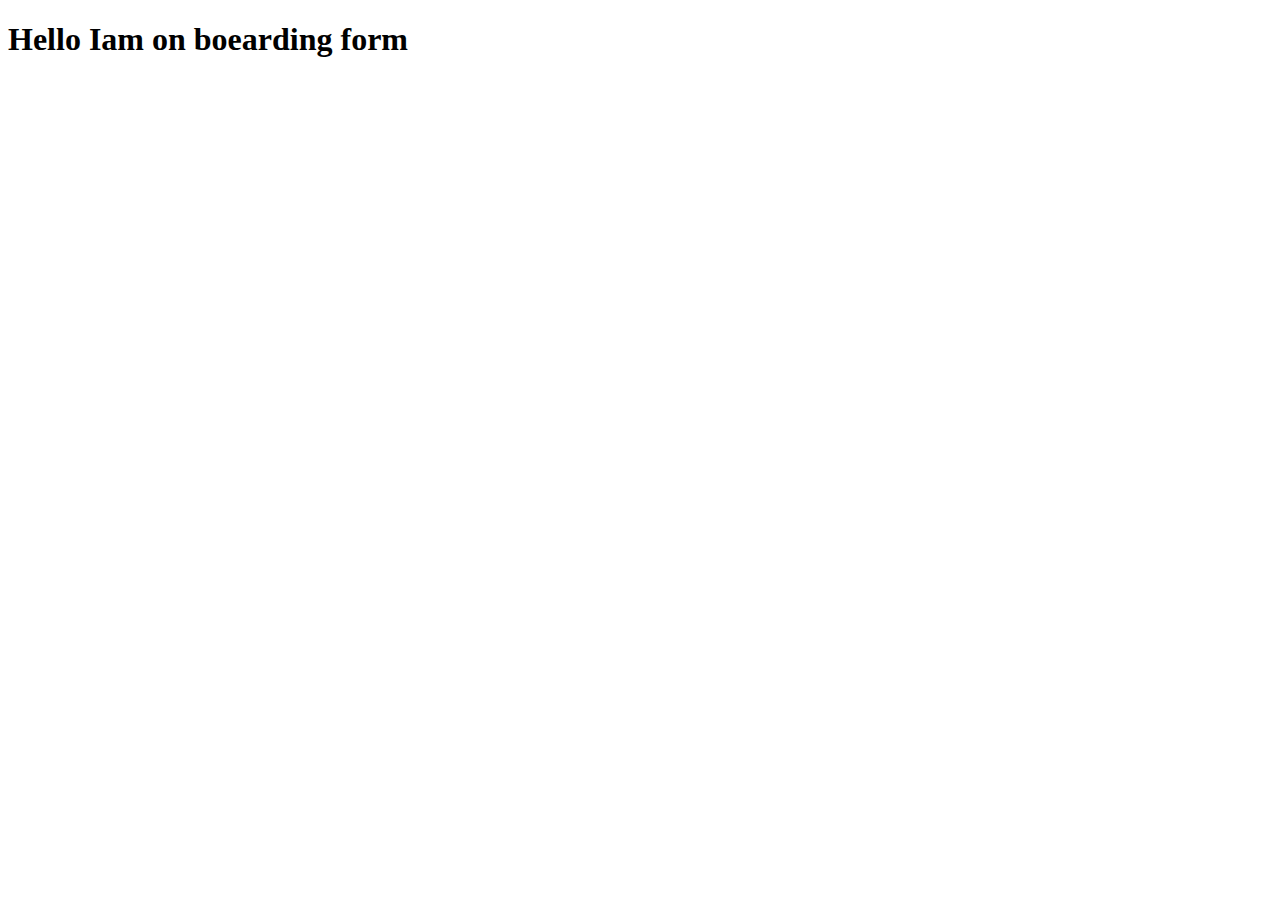
==== driver-onboarding.html @ 7c3c5433 "Dashboard structure" ====
<!DOCTYPE html>
<html lang="en">
<head>
    <title>Driver Onboarding</title>
    <meta charset="UTF-8">
    <meta http-equiv="X-UA-Compatible" content="IE=edge">
    <meta name="viewport" content="width=device-width, initial-scale=1.0">
    <script src="java-script/driver-onboarding.js"></script>
    <link rel="stylesheet" href="styles/driver-onboarding.css" />
</head>
<body>
    <h1 class="heading">Hello Iam on boearding form</h1>
</body>
</html>
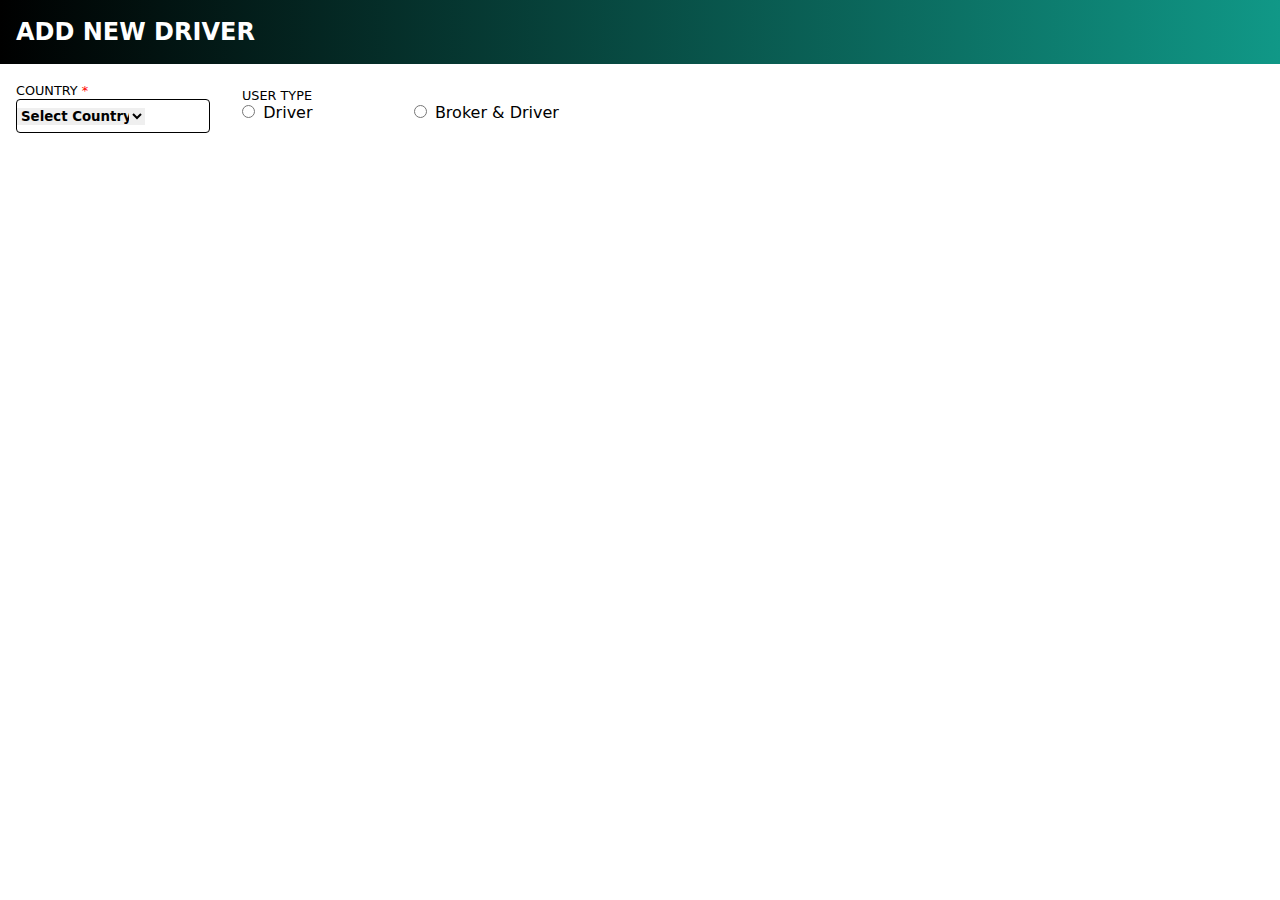
==== commit 31198a54: "driver-form-structure" ====
--- a/driver-onboarding.html
+++ b/driver-onboarding.html
@@ -1,5 +1,6 @@
 <!DOCTYPE html>
 <html lang="en">
+
 <head>
     <title>Driver Onboarding</title>
     <meta charset="UTF-8">
@@ -8,7 +9,39 @@
     <script src="java-script/driver-onboarding.js"></script>
     <link rel="stylesheet" href="styles/driver-onboarding.css" />
 </head>
+
 <body>
-    <h1 class="heading">Hello Iam on boearding form</h1>
+    <header>
+        <nav class="navbar">
+            <h2>Add New Driver</h2>
+        </nav>
+        <div class="header-content">
+            <div class="wrapper">
+                <label class="country-label">
+                    Country
+                    <span class="field-mark">*</span>
+                </label>
+                <div class="drop-down-style">
+                    <select class="drop-down-menu">
+                        <option>Select Country</option>
+                    </select>
+                </div>
+            </div>
+
+            <div class="buttton-wrapper">
+                <p class="user-type-label">user type</p>
+                    <input id="driver-type" type="radio" class="radio-button" value="Driver"/>
+                    <label class="label-driver" for="driver-type" >Driver</label>
+                    <input id="broker-type" type="radio" class="radio-button" value="Broker & Driver"/>
+                    <label class="label-driver" for="broker-type">Broker & Driver</label>
+            </div>
+        </div>
+    </header><!--Header ends here...  -->
+    <main>
+        
+
+    </main>
+    
 </body>
+
 </html>--- a/styles/driver-onboarding.css
+++ b/styles/driver-onboarding.css
@@ -0,0 +1,64 @@
+*{
+    padding: 0px;
+    margin: 0px;
+    font-family:system-ui, -apple-system, BlinkMacSystemFont, 'Segoe UI', Roboto, Oxygen, Ubuntu, Cantarell, 'Open Sans', 'Helvetica Neue', sans-serif ;
+
+}
+.navbar{
+    height: 4rem;
+    display: flex;
+    align-items: center;
+    text-transform: uppercase;
+    padding-left: 1rem;
+    font-family:system-ui, -apple-system, BlinkMacSystemFont, 'Segoe UI', Roboto, Oxygen, Ubuntu, Cantarell, 'Open Sans', 'Helvetica Neue', sans-serif ;
+    background-image:linear-gradient(to right, black, #109887);
+    color: white;
+}
+.drop-down-style{
+    border: 0.01rem solid black;
+    width: 12rem;
+    border-radius: 4px;
+    height: 2rem;
+    display: flex;
+    align-items: center;
+}
+.drop-down-menu{
+    outline: none;
+    border: 0px solid black;
+    width: 8rem;
+    font-weight: 600;
+}
+.header-content{
+    margin-top: 1rem;
+    margin-left: 1rem;
+    display: flex;
+    gap: 2rem;
+}
+.field-mark{
+    color: red;
+}
+.country-label{
+    text-transform: uppercase;
+    font-family:system-ui, -apple-system, BlinkMacSystemFont, 'Segoe UI', Roboto, Oxygen, Ubuntu, Cantarell, 'Open Sans', 'Helvetica Neue', sans-serif ;
+    font-size: .8rem;
+}
+.user-type-label{
+    text-transform: uppercase;
+    font-family:system-ui, -apple-system, BlinkMacSystemFont, 'Segoe UI', Roboto, Oxygen, Ubuntu, Cantarell, 'Open Sans', 'Helvetica Neue', sans-serif ;
+    font-size: .8rem;
+    padding: 0px;
+    margin: 0px;
+}
+.buttton-wrapper{
+    width: 50rem;
+    margin-top: .5rem;
+    
+}
+.radio-button{
+    accent-color: #109887;
+    border-radius: 50%;
+}
+.label-driver{
+margin-right: 6rem;
+margin-left: .2rem;
+}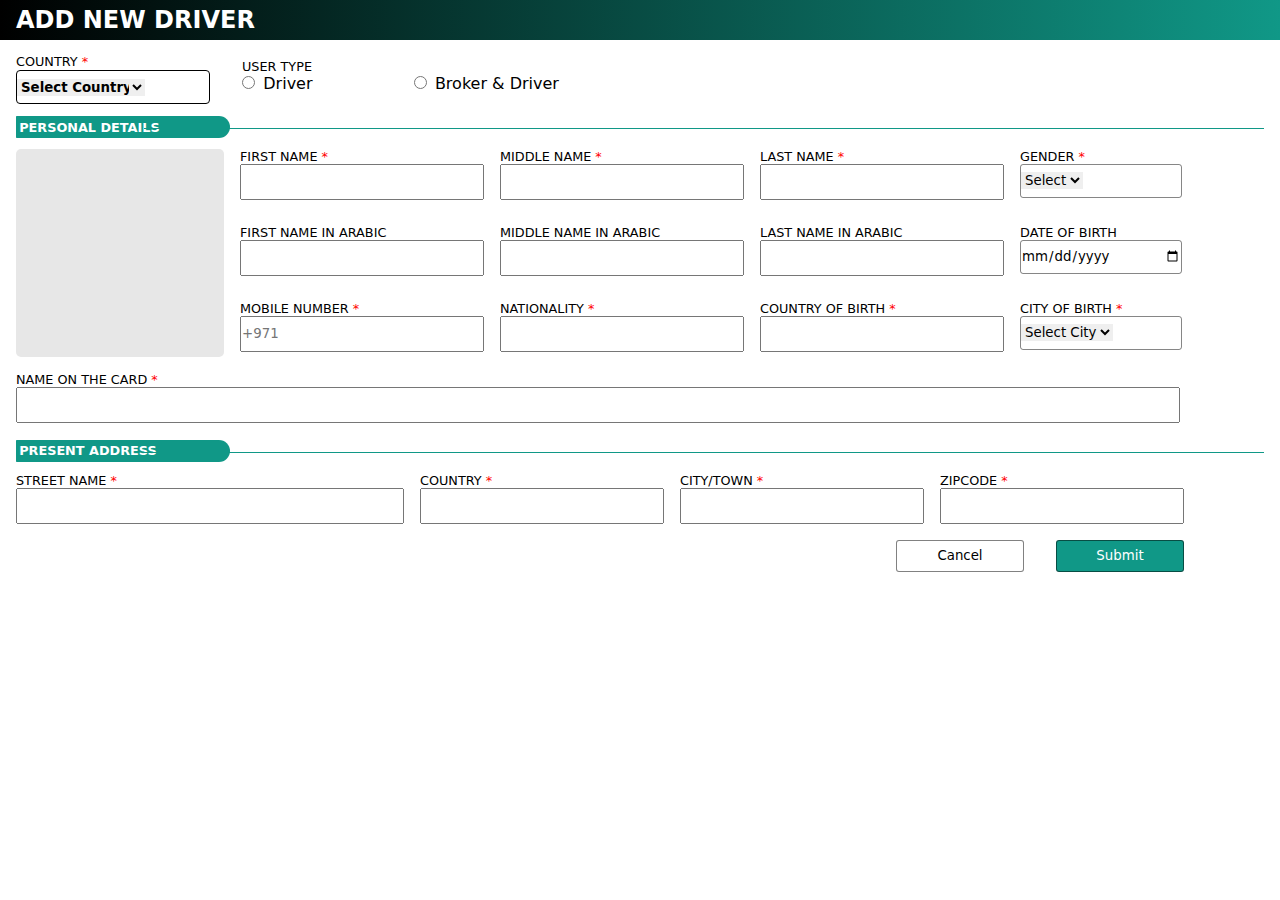
==== commit 90fe185f: "Data is stored in localStorage" ====
--- a/driver-onboarding.html
+++ b/driver-onboarding.html
@@ -1,6 +1,5 @@
 <!DOCTYPE html>
 <html lang="en">
-
 <head>
     <title>Driver Onboarding</title>
     <meta charset="UTF-8">
@@ -30,18 +29,152 @@
 
             <div class="buttton-wrapper">
                 <p class="user-type-label">user type</p>
-                    <input id="driver-type" type="radio" class="radio-button" value="Driver"/>
-                    <label class="label-driver" for="driver-type" >Driver</label>
-                    <input id="broker-type" type="radio" class="radio-button" value="Broker & Driver"/>
-                    <label class="label-driver" for="broker-type">Broker & Driver</label>
+                <input id="driver-type" type="radio" class="radio-button" value="Driver" />
+                <label class="label-driver" for="driver-type">Driver</label>
+                <input id="broker-type" type="radio" class="radio-button" value="Broker & Driver" />
+                <label class="label-driver" for="broker-type">Broker & Driver</label>
             </div>
         </div>
     </header><!--Header ends here...  -->
     <main>
-        
+        <div class="heading-line"></div>
+            <p class="heading">personal details</p>
+    <form onsubmit="submitDetails(event)">
+            <div class="driver-details-container">
 
-    </main>
-    
+                <div class="image-container">
+                    <img src=""  class="image" />
+                </div>
+
+                <div class="driver-information">
+                        <div class="input-field-container">
+                            <label class="label"  for="f-name">first name
+                                <span class="field-mark">*</span>
+                            </label>
+                            <input type="text" class="input-field" id="f-name" />
+                        </div>
+                        <div class="input-field-container">
+                            <label class="label" for="m-name">middle name
+                                <span class="field-mark">*</span>
+                            </label>
+                            <input type="text" class="input-field" id="m-name" />
+                        </div>
+                         <div class="input-field-container">
+                            <label class="label" for="l-name">last name
+                                <span class="field-mark">*</span>
+                            </label>
+                            <input type="text" class="input-field" id="l-name" />
+                         </div>
+                        <div class="input-field-container">
+                            <label class="label" for="gender">gender
+                                <span class="field-mark">*</span>
+                            </label>
+                            <div class="drop-down-wrapper">
+                                <select id="gender" class="drop-down">
+                                    <option> Select</option>
+                                </select>
+                            </div>
+                        </div>
+
+                        <div class="input-field-container">
+                            <label class="label" for="arabic-f-name">first name in arabic
+                            </label>
+                            <input type="text" class="input-field" id="arabic-f-name" />
+                         </div> 
+                        <div class="input-field-container">
+                            <label class="label" for="arabic-m-name">middle name in arabic
+                            </label>
+                            <input type="text" class="input-field" id="arabic-m-name" />
+                        </div>
+                        <div class="input-field-container">
+                            <label class="label" for="arabic-l-name">last name in arabic
+                            </label>
+                            <input type="text" class="input-field" id="arabic-l-name" />
+                        </div>
+
+                        <div class="input-field-container">   
+                            <label class="label" for="dob">date of birth 
+                            </label>
+                            <div class="drop-down-wrapper">
+                                <input id="dob" type="date" class="date" />        
+                            </div>
+                        </div>
+                        <div class="input-field-container">
+                            <label class="label" for="m-number">Mobile Number
+                                <span class="field-mark">*</span>
+                            </label>
+                            <input type="text" placeholder="+971" class="input-field" id="m-number" />
+                         </div>
+
+                         <div class="input-field-container">
+                            <label class="label" for="nationality">Nationality
+                                <span class="field-mark">*</span>
+                            </label>
+                            <input type="text"  class="input-field" id="nationality" />
+                         </div>
+
+                         <div class="input-field-container">
+                            <label class="label" for="country-o-b">Country of birth
+                                <span class="field-mark">*</span>
+                            </label>
+                            <input type="text"  class="input-field" id="country-o-b" />
+                         </div>
+
+                         <div class="input-field-container">
+                            <label class="label" for="city-o-b">city of birth
+                                <span class="field-mark">*</span>
+                            </label>
+                            <div class="drop-down-wrapper">
+                                <select id="city-o-b" class="drop-down">
+                                    <option> Select City</option>
+                                </select>
+                            </div>
+                         </div>
+                        
+                </div>
+            </div>  <!-- personal details end here... -->
+            
+        <div class="card-name-container">    
+            <label class="label" for="card-name">Name on the card
+                    <span class="field-mark">*</span>
+            </label>
+            <input type="text"  class="long-input" id="card-name" />
+        </div>
+            
+        <div class="heading-line"></div>
+            <p class="heading">Present Address</p>
+            <div class="driver-adress">
+                <div class="input-field-container">
+                    <label class="label" for="street">street name
+                        <span class="field-mark">*</span>
+                    </label>
+                    <input type="text"  class="input-field-street" id="street" />
+                </div>  
+                <div class="input-field-container">
+                    <label class="label" for="country">country
+                        <span class="field-mark">*</span>
+                    </label>
+                    <input type="text"  class="input-field" id="country" />
+                </div>  
+                <div class="input-field-container">
+                    <label class="label" for="city-town">city/town
+                        <span class="field-mark">*</span>
+                    </label>
+                    <input type="text"  class="input-field" id="city-town" />
+                </div>  
+                <div class="input-field-container">
+                    <label class="label" for="z-code">zipcode
+                        <span class="field-mark">*</span>
+                    </label>
+                    <input type="text"  class="input-field" id="z-code" />
+                </div>  
+            </div>
+        <div class="button-container">
+            <button class="cancel-button">cancel</button>
+            <button type="submit" class="submit-button">submit</button>
+        </div>    
+    </form>         <!--form tag ends here...  -->
+    </main> <!--main tag ends here...  -->
 </body>
 
 </html>--- a/styles/driver-onboarding.css
+++ b/styles/driver-onboarding.css
@@ -2,10 +2,9 @@
     padding: 0px;
     margin: 0px;
     font-family:system-ui, -apple-system, BlinkMacSystemFont, 'Segoe UI', Roboto, Oxygen, Ubuntu, Cantarell, 'Open Sans', 'Helvetica Neue', sans-serif ;
-
 }
 .navbar{
-    height: 4rem;
+    height: 2.5rem;
     display: flex;
     align-items: center;
     text-transform: uppercase;
@@ -29,7 +28,7 @@
     font-weight: 600;
 }
 .header-content{
-    margin-top: 1rem;
+    margin-top: .7rem;
     margin-left: 1rem;
     display: flex;
     gap: 2rem;
@@ -61,4 +60,145 @@
 .label-driver{
 margin-right: 6rem;
 margin-left: .2rem;
+}
+.heading-line{
+    padding: 0px;
+    margin: 0px;
+    margin-top: .7rem;
+    border-bottom: #109887 solid 0.1rem;
+    position: relative;
+    top: 13px;
+    margin-left: 9rem;
+    margin-right: 1rem;
+}
+.heading{
+    padding: 0px;
+    margin: 0px;
+    background-color: #109887;
+    color: white;
+    font-weight: 600;
+    width: 13rem;
+    margin-left: 1rem;
+    text-transform: uppercase;
+    font-size: .8rem;
+    padding: 0.2rem;
+    border-radius: 5px;
+    border-top-right-radius: 5rem;
+    border-bottom-right-radius: 5rem;
+    margin-bottom: .7rem;
+}
+.driver-details-container{
+    display: flex;
+    margin-left: 1rem;
+    gap: 1rem;
+}
+.image{
+    min-width: 13rem;
+    min-height: 13rem;
+    border-radius: 5px; 
+    background-color: rgba(211, 211, 211, 0.548);
+}
+.label{
+    font-size: .8rem;
+    text-transform: uppercase;
+}
+.driver-information{
+    width: 65rem;   
+    display: flex;
+    flex-wrap: wrap;
+    gap: 1rem;
+    height: auto;
+}
+.input-field-container{
+    display: flex;
+    flex-direction: column;
+}
+.input-field{
+    height: 2rem;
+    width: 15rem;
+    outline: none;
+}
+.drop-down-wrapper{
+    border: 0.01rem solid rgba(0, 0, 0, 0.473);
+    border-radius: 3px;
+    height: 2rem;
+    width: 10rem;
+    display: flex;
+    align-items: center;
+}
+.drop-down{
+    outline: none;
+    border: 0px solid black;
+}
+.date{
+    outline: none;
+    border: 0px solid black;
+    width: 10rem;
+}
+.long-input{
+    height: 2rem;
+    outline: none;
+    width: 72.5rem;
+}
+.card-name-container{
+    display: flex;
+    flex-direction: column;
+    margin-left: 1rem;
+    margin-top: .7rem;
+    margin-bottom: 1rem;
+}
+.driver-adress{
+    margin-left: 1rem;
+    display: flex;
+    align-items: center;
+    gap: 1rem;
+}
+.input-field-street{
+    height: 2rem;
+    width: 24rem;
+    outline: none;   
+}
+.cancel-button{
+    height: 2rem;
+    width: 8rem;
+    outline: none;
+    text-transform: capitalize;
+    background-color: rgba(255, 255, 255, 0.674);
+    color: black;
+    border: 0.01rem solid rgba(0, 0, 0, 0.495);
+    border-radius: 3px;
+    cursor: pointer;
+}
+.cancel-button:hover{
+    background-color: rgba(186, 185, 185, 0.162);
+}
+.cancel-button:active{
+    background-color: rgba(255, 255, 255, 0.084);
+
+}
+.submit-button{
+    height: 2rem;
+    width: 8rem;
+    outline: none;
+    text-transform: capitalize;
+    background-color:#109887 ;
+    color: white;
+    border: 0.01rem solid rgba(0, 0, 0, 0.495);
+    border-radius: 3px;
+    cursor: pointer;
+}
+.submit-button:hover{
+    background-color:#109888d1 ;
+}
+.submit-button:active{
+    background-color:#109887 ;
+
+}
+.button-container{
+    float: right;
+    margin-right: 4rem;
+    margin-top: 1rem;
+    gap: 2rem;
+    width: 20rem;
+    display: flex;
 }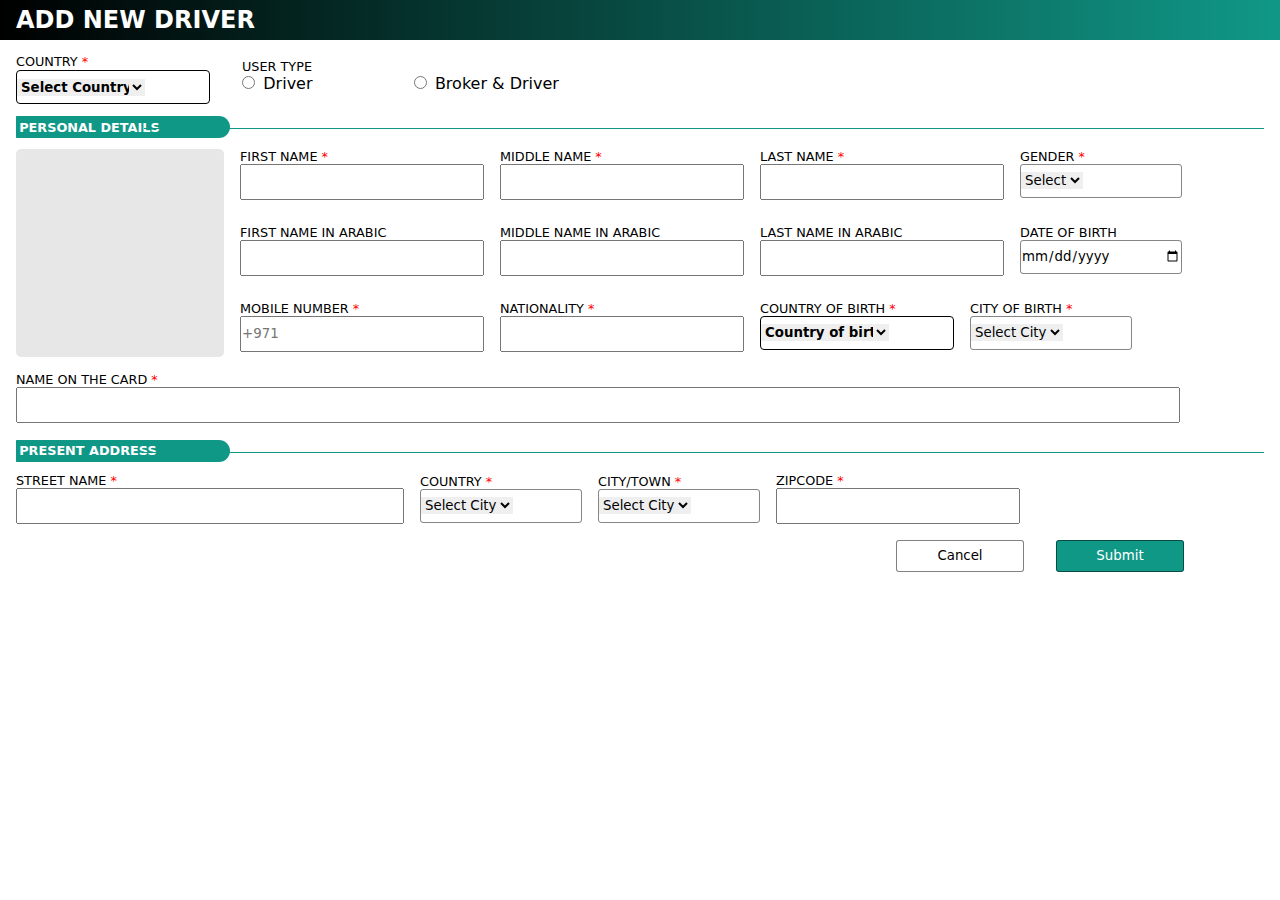
==== commit 231c43b4: "Dropdwon with api integration" ====
--- a/driver-onboarding.html
+++ b/driver-onboarding.html
@@ -5,7 +5,6 @@
     <meta charset="UTF-8">
     <meta http-equiv="X-UA-Compatible" content="IE=edge">
     <meta name="viewport" content="width=device-width, initial-scale=1.0">
-    <script src="java-script/driver-onboarding.js"></script>
     <link rel="stylesheet" href="styles/driver-onboarding.css" />
 </head>
 
@@ -15,14 +14,14 @@
             <h2>Add New Driver</h2>
         </nav>
         <div class="header-content">
-            <div class="wrapper">
-                <label class="country-label">
+            <div  class="wrapper">
+                <label  for="select-country" class="country-label">
                     Country
                     <span class="field-mark">*</span>
                 </label>
                 <div class="drop-down-style">
-                    <select class="drop-down-menu">
-                        <option>Select Country</option>
+                    <select class="drop-down-menu" id="myDropdown">
+                        <option  id="country-menu">Select Country</option> 
                     </select>
                 </div>
             </div>
@@ -117,7 +116,11 @@
                             <label class="label" for="country-o-b">Country of birth
                                 <span class="field-mark">*</span>
                             </label>
-                            <input type="text"  class="input-field" id="country-o-b" />
+                            <div class="drop-down-style">
+                                <select id="country-o-b" class="drop-down-menu">
+                                    <option id ="country-menu">Country of birth</option>
+                                </select>
+                            </div>
                          </div>
 
                          <div class="input-field-container">
@@ -151,16 +154,24 @@
                     <input type="text"  class="input-field-street" id="street" />
                 </div>  
                 <div class="input-field-container">
-                    <label class="label" for="country">country
+                    <label class="label" for="Present-country">country
                         <span class="field-mark">*</span>
                     </label>
-                    <input type="text"  class="input-field" id="country" />
+                    <div class="drop-down-wrapper">
+                        <select id="Present-country" class="drop-down">
+                            <option id="country-menu"> Select City</option>
+                        </select>
+                    </div>
                 </div>  
                 <div class="input-field-container">
-                    <label class="label" for="city-town">city/town
+                    <label class="label" for="town">city/town
                         <span class="field-mark">*</span>
                     </label>
-                    <input type="text"  class="input-field" id="city-town" />
+                    <div class="drop-down-wrapper">
+                        <select id="town" class="drop-down">
+                            <option> Select City</option>
+                        </select>
+                    </div>
                 </div>  
                 <div class="input-field-container">
                     <label class="label" for="z-code">zipcode
@@ -175,6 +186,9 @@
         </div>    
     </form>         <!--form tag ends here...  -->
     </main> <!--main tag ends here...  -->
+    
+    <script src="java-script/driver-onboarding.js"></script>
 </body>
 
+
 </html>--- a/styles/driver-onboarding.css
+++ b/styles/driver-onboarding.css
@@ -192,7 +192,6 @@
 }
 .submit-button:active{
     background-color:#109887 ;
-
 }
 .button-container{
     float: right;
@@ -201,4 +200,7 @@
     gap: 2rem;
     width: 20rem;
     display: flex;
+}
+.alert{
+    border: 0.01rem solid red;
 }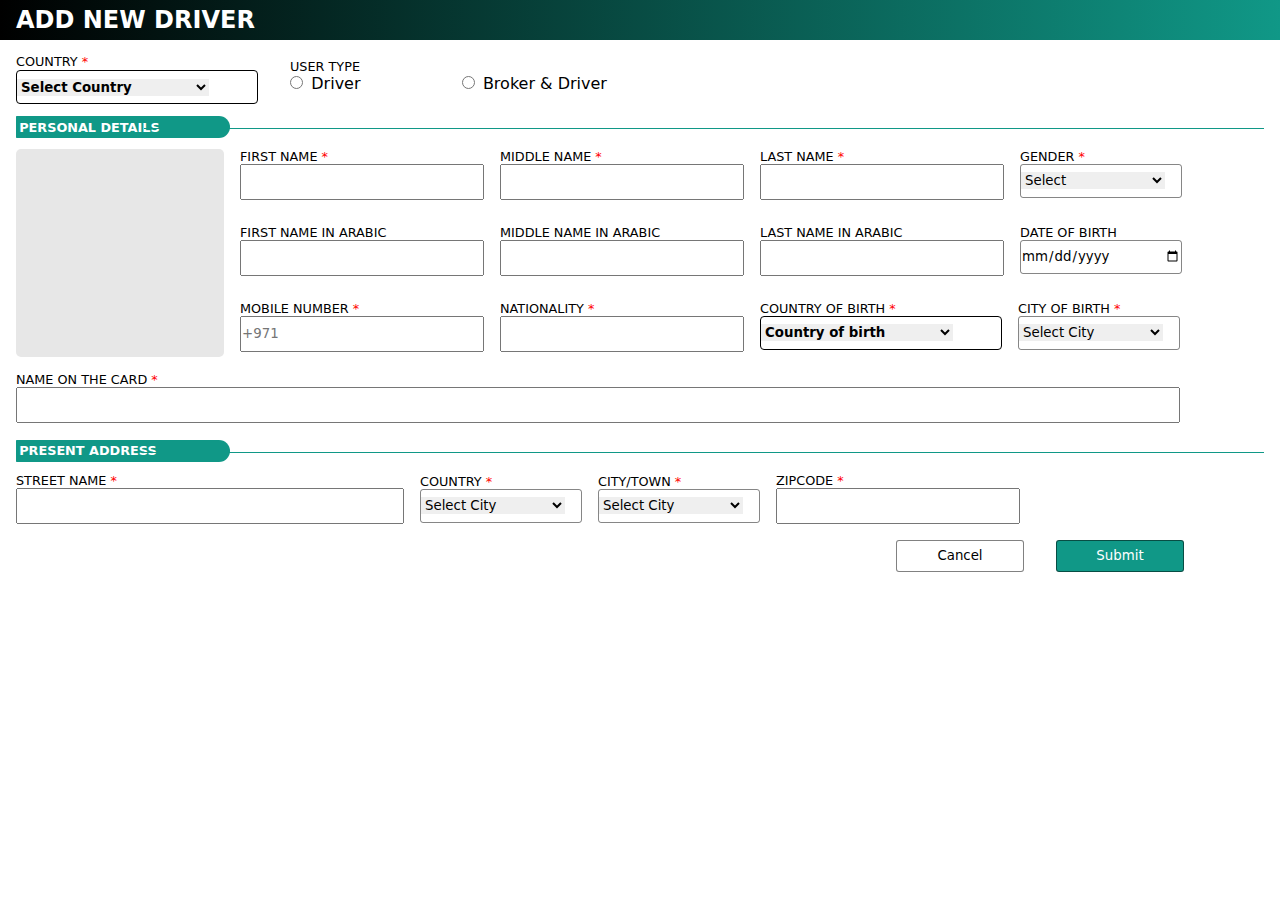
==== commit f0853fe5: "design changes" ====
--- a/driver-onboarding.html
+++ b/driver-onboarding.html
@@ -1,5 +1,6 @@
 <!DOCTYPE html>
 <html lang="en">
+
 <head>
     <title>Driver Onboarding</title>
     <meta charset="UTF-8">
@@ -14,14 +15,14 @@
             <h2>Add New Driver</h2>
         </nav>
         <div class="header-content">
-            <div  class="wrapper">
-                <label  for="select-country" class="country-label">
+            <div class="wrapper">
+                <label for="select-country" class="country-label">
                     Country
                     <span class="field-mark">*</span>
                 </label>
                 <div class="drop-down-style">
                     <select class="drop-down-menu" id="myDropdown">
-                        <option  id="country-menu">Select Country</option> 
+                        <option id="country-menu">Select Country</option>
                     </select>
                 </div>
             </div>
@@ -37,122 +38,122 @@
     </header><!--Header ends here...  -->
     <main>
         <div class="heading-line"></div>
-            <p class="heading">personal details</p>
-    <form onsubmit="submitDetails(event)">
-            <div class="driver-details-container">
+        <p class="heading">personal details</p>
+        <form onsubmit="submitDetails(event)">
+            <div class="driver-details-container"> 
 
                 <div class="image-container">
-                    <img src=""  class="image" />
+                    <img src="" class="image" />
                 </div>
 
                 <div class="driver-information">
-                        <div class="input-field-container">
-                            <label class="label"  for="f-name">first name
-                                <span class="field-mark">*</span>
-                            </label>
-                            <input type="text" class="input-field" id="f-name" />
+                    <div class="input-field-container">
+                        <label class="label" for="f-name">first name
+                            <span class="field-mark">*</span>
+                        </label>
+                        <input type="text" class="input-field" id="f-name" />
+                    </div>
+                    <div class="input-field-container">
+                        <label class="label" for="m-name">middle name
+                            <span class="field-mark">*</span>
+                        </label>
+                        <input type="text" class="input-field" id="m-name" />
+                    </div>
+                    <div class="input-field-container">
+                        <label class="label" for="l-name">last name
+                            <span class="field-mark">*</span>
+                        </label>
+                        <input type="text" class="input-field" id="l-name" />
+                    </div>
+                    <div class="input-field-container">
+                        <label class="label" for="gender">gender
+                            <span class="field-mark">*</span>
+                        </label>
+                        <div class="drop-down-wrapper">
+                            <select id="gender" class="drop-down">
+                                <option> Select</option>
+                            </select>
                         </div>
-                        <div class="input-field-container">
-                            <label class="label" for="m-name">middle name
-                                <span class="field-mark">*</span>
-                            </label>
-                            <input type="text" class="input-field" id="m-name" />
+                    </div>
+
+                    <div class="input-field-container">
+                        <label class="label" for="arabic-f-name">first name in arabic
+                        </label>
+                        <input type="text" class="input-field" id="arabic-f-name" />
+                    </div>
+                    <div class="input-field-container">
+                        <label class="label" for="arabic-m-name">middle name in arabic
+                        </label>
+                        <input type="text" class="input-field" id="arabic-m-name" />
+                    </div>
+                    <div class="input-field-container">
+                        <label class="label" for="arabic-l-name">last name in arabic
+                        </label>
+                        <input type="text" class="input-field" id="arabic-l-name" />
+                    </div>
+
+                    <div class="input-field-container">
+                        <label class="label" for="dob">date of birth
+                        </label>
+                        <div class="drop-down-wrapper">
+                            <input id="dob" type="date" class="date" />
                         </div>
-                         <div class="input-field-container">
-                            <label class="label" for="l-name">last name
-                                <span class="field-mark">*</span>
-                            </label>
-                            <input type="text" class="input-field" id="l-name" />
-                         </div>
-                        <div class="input-field-container">
-                            <label class="label" for="gender">gender
-                                <span class="field-mark">*</span>
-                            </label>
-                            <div class="drop-down-wrapper">
-                                <select id="gender" class="drop-down">
-                                    <option> Select</option>
-                                </select>
-                            </div>
+                    </div>
+                    <div class="input-field-container">
+                        <label class="label" for="m-number">Mobile Number
+                            <span class="field-mark">*</span>
+                        </label>
+                        <input type="text" placeholder="+971" class="input-field" id="m-number" />
+                    </div>
+
+                    <div class="input-field-container">
+                        <label class="label" for="nationality">Nationality
+                            <span class="field-mark">*</span>
+                        </label>
+                        <input type="text" class="input-field" id="nationality" />
+                    </div>
+
+                    <div class="input-field-container">
+                        <label class="label" for="country-o-b">Country of birth
+                            <span class="field-mark">*</span>
+                        </label>
+                        <div class="drop-down-style">
+                            <select id="country-o-b" class="drop-down-menu">
+                                <option id="country-menu">Country of birth</option>
+                            </select>
                         </div>
+                    </div>
 
-                        <div class="input-field-container">
-                            <label class="label" for="arabic-f-name">first name in arabic
-                            </label>
-                            <input type="text" class="input-field" id="arabic-f-name" />
-                         </div> 
-                        <div class="input-field-container">
-                            <label class="label" for="arabic-m-name">middle name in arabic
-                            </label>
-                            <input type="text" class="input-field" id="arabic-m-name" />
+                    <div class="input-field-container">
+                        <label class="label" for="city-o-b">city of birth
+                            <span class="field-mark">*</span>
+                        </label>
+                        <div class="drop-down-wrapper">
+                            <select id="city-o-b" class="drop-down">
+                                <option> Select City</option>
+                            </select>
                         </div>
-                        <div class="input-field-container">
-                            <label class="label" for="arabic-l-name">last name in arabic
-                            </label>
-                            <input type="text" class="input-field" id="arabic-l-name" />
-                        </div>
+                    </div>
 
-                        <div class="input-field-container">   
-                            <label class="label" for="dob">date of birth 
-                            </label>
-                            <div class="drop-down-wrapper">
-                                <input id="dob" type="date" class="date" />        
-                            </div>
-                        </div>
-                        <div class="input-field-container">
-                            <label class="label" for="m-number">Mobile Number
-                                <span class="field-mark">*</span>
-                            </label>
-                            <input type="text" placeholder="+971" class="input-field" id="m-number" />
-                         </div>
+                </div>
+            </div> <!-- personal details end here... -->
 
-                         <div class="input-field-container">
-                            <label class="label" for="nationality">Nationality
-                                <span class="field-mark">*</span>
-                            </label>
-                            <input type="text"  class="input-field" id="nationality" />
-                         </div>
+            <div class="card-name-container">
+                <label class="label" for="card-name">Name on the card
+                    <span class="field-mark">*</span>
+                </label>
+                <input type="text" class="long-input" id="card-name" />
+            </div>
 
-                         <div class="input-field-container">
-                            <label class="label" for="country-o-b">Country of birth
-                                <span class="field-mark">*</span>
-                            </label>
-                            <div class="drop-down-style">
-                                <select id="country-o-b" class="drop-down-menu">
-                                    <option id ="country-menu">Country of birth</option>
-                                </select>
-                            </div>
-                         </div>
-
-                         <div class="input-field-container">
-                            <label class="label" for="city-o-b">city of birth
-                                <span class="field-mark">*</span>
-                            </label>
-                            <div class="drop-down-wrapper">
-                                <select id="city-o-b" class="drop-down">
-                                    <option> Select City</option>
-                                </select>
-                            </div>
-                         </div>
-                        
-                </div>
-            </div>  <!-- personal details end here... -->
-            
-        <div class="card-name-container">    
-            <label class="label" for="card-name">Name on the card
-                    <span class="field-mark">*</span>
-            </label>
-            <input type="text"  class="long-input" id="card-name" />
-        </div>
-            
-        <div class="heading-line"></div>
+            <div class="heading-line"></div>
             <p class="heading">Present Address</p>
             <div class="driver-adress">
                 <div class="input-field-container">
                     <label class="label" for="street">street name
                         <span class="field-mark">*</span>
                     </label>
-                    <input type="text"  class="input-field-street" id="street" />
-                </div>  
+                    <input type="text" class="input-field-street" id="street" />
+                </div>
                 <div class="input-field-container">
                     <label class="label" for="Present-country">country
                         <span class="field-mark">*</span>
@@ -162,7 +163,7 @@
                             <option id="country-menu"> Select City</option>
                         </select>
                     </div>
-                </div>  
+                </div>
                 <div class="input-field-container">
                     <label class="label" for="town">city/town
                         <span class="field-mark">*</span>
@@ -172,21 +173,21 @@
                             <option> Select City</option>
                         </select>
                     </div>
-                </div>  
+                </div>
                 <div class="input-field-container">
                     <label class="label" for="z-code">zipcode
                         <span class="field-mark">*</span>
                     </label>
-                    <input type="text"  class="input-field" id="z-code" />
-                </div>  
+                    <input type="text" class="input-field" id="z-code" />
+                </div>
             </div>
-        <div class="button-container">
-            <button class="cancel-button">cancel</button>
-            <button type="submit" class="submit-button">submit</button>
-        </div>    
-    </form>         <!--form tag ends here...  -->
+            <div class="button-container">
+                <button class="cancel-button">cancel</button>
+                <button type="submit" class="submit-button">submit</button>
+            </div>
+        </form> <!--form tag ends here...  -->
     </main> <!--main tag ends here...  -->
-    
+
     <script src="java-script/driver-onboarding.js"></script>
 </body>
 
--- a/styles/driver-onboarding.css
+++ b/styles/driver-onboarding.css
@@ -15,16 +15,16 @@
 }
 .drop-down-style{
     border: 0.01rem solid black;
+    width: 15rem;
+    border-radius: 4px;
+    height: 2rem;
+    display: flex;
+    align-items: center;
+}
+.drop-down-menu{
+    outline: none;
+    border: 0px solid black;
     width: 12rem;
-    border-radius: 4px;
-    height: 2rem;
-    display: flex;
-    align-items: center;
-}
-.drop-down-menu{
-    outline: none;
-    border: 0px solid black;
-    width: 8rem;
     font-weight: 600;
 }
 .header-content{
@@ -129,6 +129,7 @@
 .drop-down{
     outline: none;
     border: 0px solid black;
+    width: 9rem;
 }
 .date{
     outline: none;
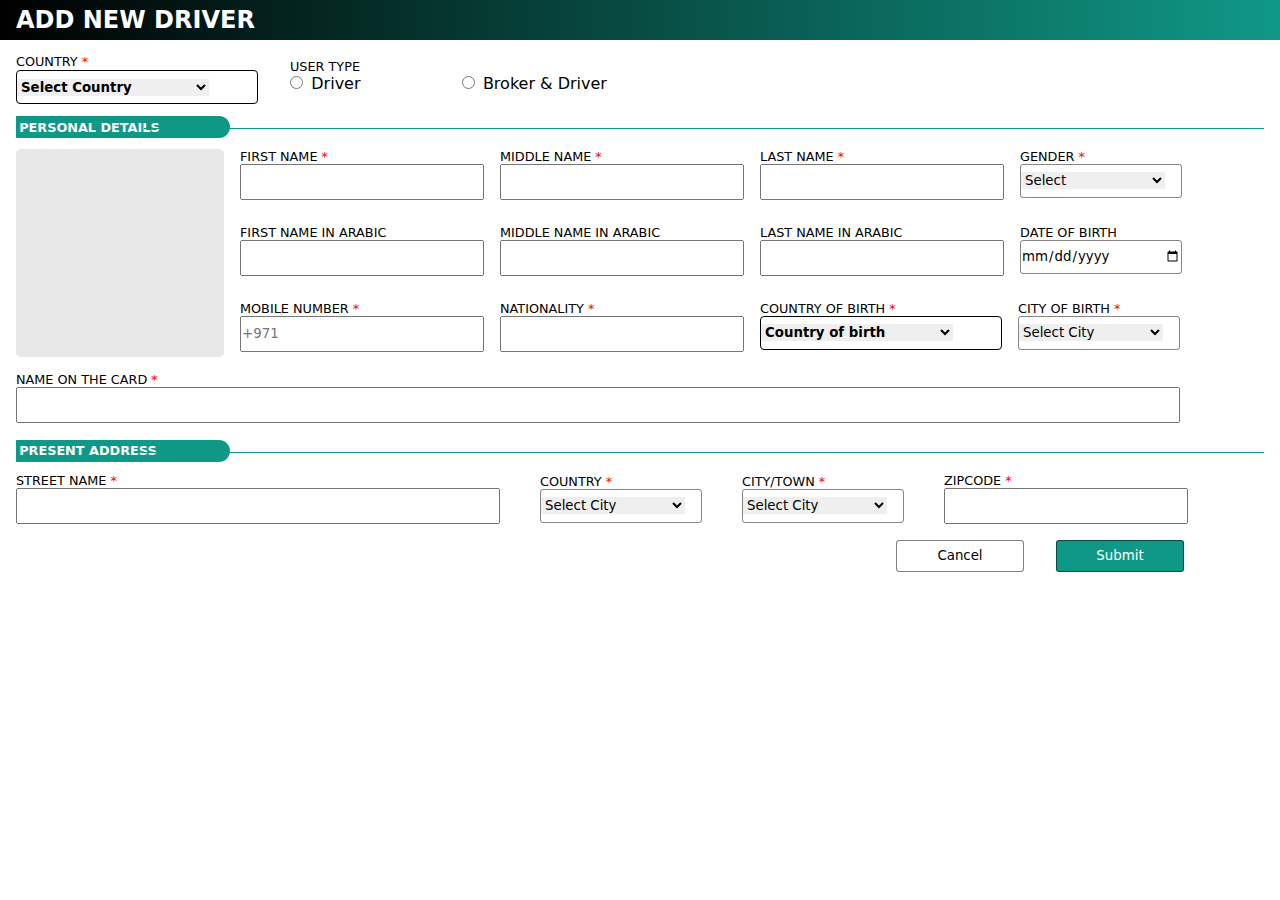
==== commit 1788d892: "form changes" ====
--- a/driver-onboarding.html
+++ b/driver-onboarding.html
@@ -72,6 +72,9 @@
                         <div class="drop-down-wrapper">
                             <select id="gender" class="drop-down">
                                 <option> Select</option>
+                                <option> Male</option>
+                                <option> Female</option>
+                                <option> Others</option>
                             </select>
                         </div>
                     </div>
--- a/styles/driver-onboarding.css
+++ b/styles/driver-onboarding.css
@@ -152,11 +152,11 @@
     margin-left: 1rem;
     display: flex;
     align-items: center;
-    gap: 1rem;
+    gap: 2.5rem;
 }
 .input-field-street{
     height: 2rem;
-    width: 24rem;
+    width: 30rem;
     outline: none;   
 }
 .cancel-button{
